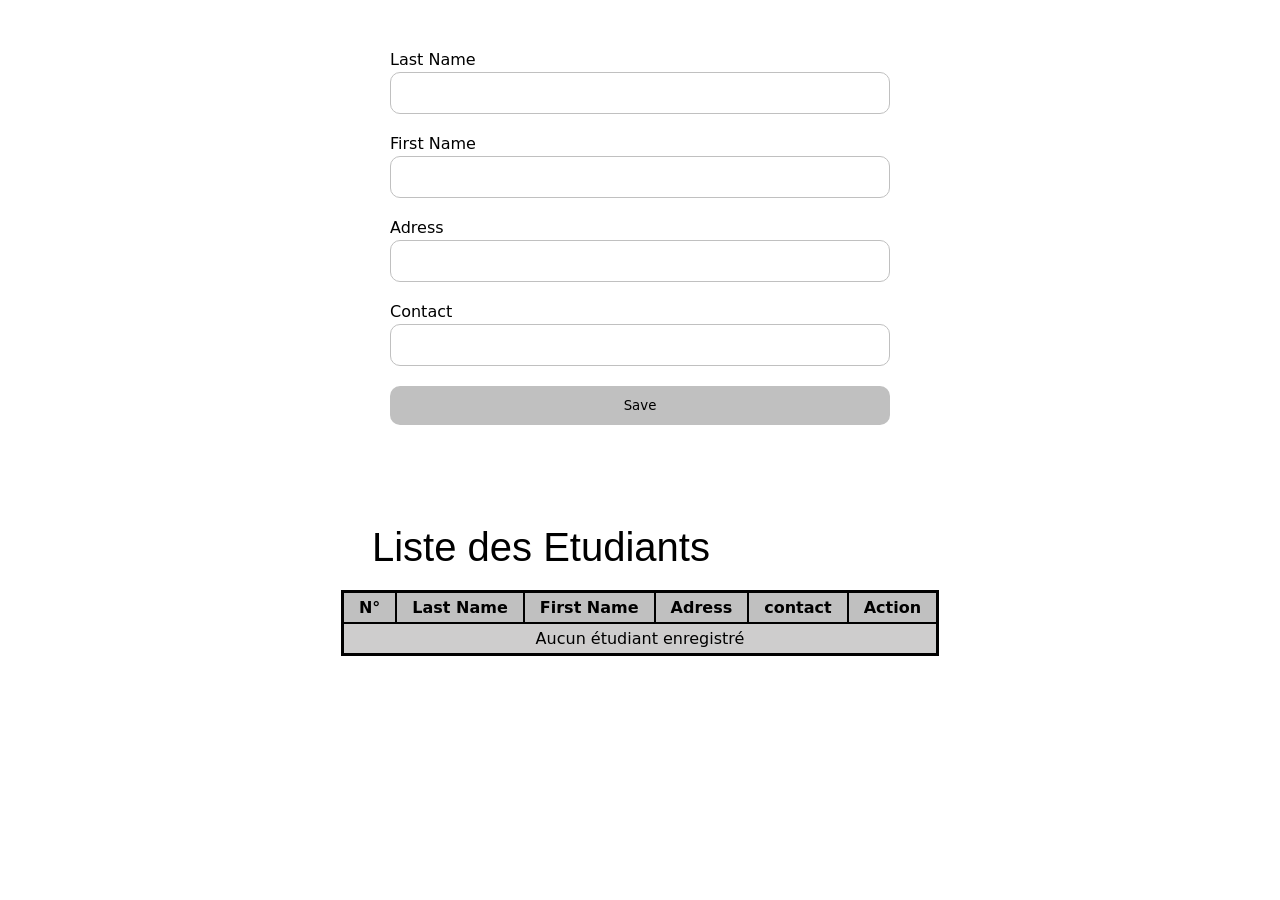
==== index.html @ d04fcae6 "Renommer list.html en index.html" ====
<!DOCTYPE html>
<html lang="en">

<head>
    <meta charset="UTF-8">
    <meta name="viewport" content="width=device-width, initial-scale=1.0">
    <title>listperson</title>
    <link rel="stylesheet" href="list.css">
</head>

<body>
    
    <form class="form" id="studentform">
        <div class="form_item">
            <label for="last_name">Last Name</label>
            <input type="text" name="last_name" id="lastname">
        </div>
        <div class="form_item">
            <label for="first_name">First Name</label>
            <input type="text" name="first_name" id="firstname">
        </div>
        <div class="form_item">
            <label for="adress">Adress</label>
            <input type="text" name="adress" id="adress">
        </div>
        <div class="form_item">
            <label for="contact">Contact</label>
            <input type="number" name="contact" id="contact">
        </div>
        <div class="form_item">
            <button type="submit">Save</button>
        </div>
    </form>
    <div>
        <table>
            <caption class="title"> Liste des Etudiants</caption>
            <thead>
                <tr>
                    <th>N°</th>
                    <th>Last Name</th>
                    <th>First Name</th>
                    <th>Adress</th>
                    <th>contact</th>
                    <th>Action</th>
                </tr>

            </thead>
            <tbody id="tableBody"></tbody>

        </table>
    </div>
    <script src="list.js"></script>
</body>

</html>
---- list.css ----
* {
    padding: o;
    margin: 0;
    font-family: 'system-ui',sans-serif;
}

.form{
    width: 500px;
    margin: 50px auto;
}

.form_item{
    display: flex;
    flex-direction: column;
    gap: 3px;
    margin-bottom: 20px;
}

input{
    height: 38px;
    border-radius: 10px;
    border: 1px solid silver;
}

input:focus{
    outline: none;
}

.form_item button{
    border: none;
    border-radius: 10px;
    padding:12px 10px;
    background-color: silver;
    cursor:pointer;

}
button:hover{
    background-color: rgb(5, 128, 11);
    color:#fff;
    transition: 0.3s;
}


table {
    margin: 100px auto;
    padding: 20px;
    border-collapse: collapse;
    border: 3px solid rgb(0, 0, 0);
    background-color: silver
    
}

.title {
    font-family: 'Franklin Gothic Medium', 'Arial Narrow', Arial, sans-serif;
    color: rgb(0, 0, 0);
    width: 400px;
    font-size: 40px;
    margin-bottom: 20px;

}

tr th {
    border: 2px solid black;
    padding: 5px 15px;
}

tr td {
    border: 2px solid black;
    padding: 5px 15px;

}

tbody tr:nth-child(odd) {
    background-color: rgb(206, 205, 205);
}
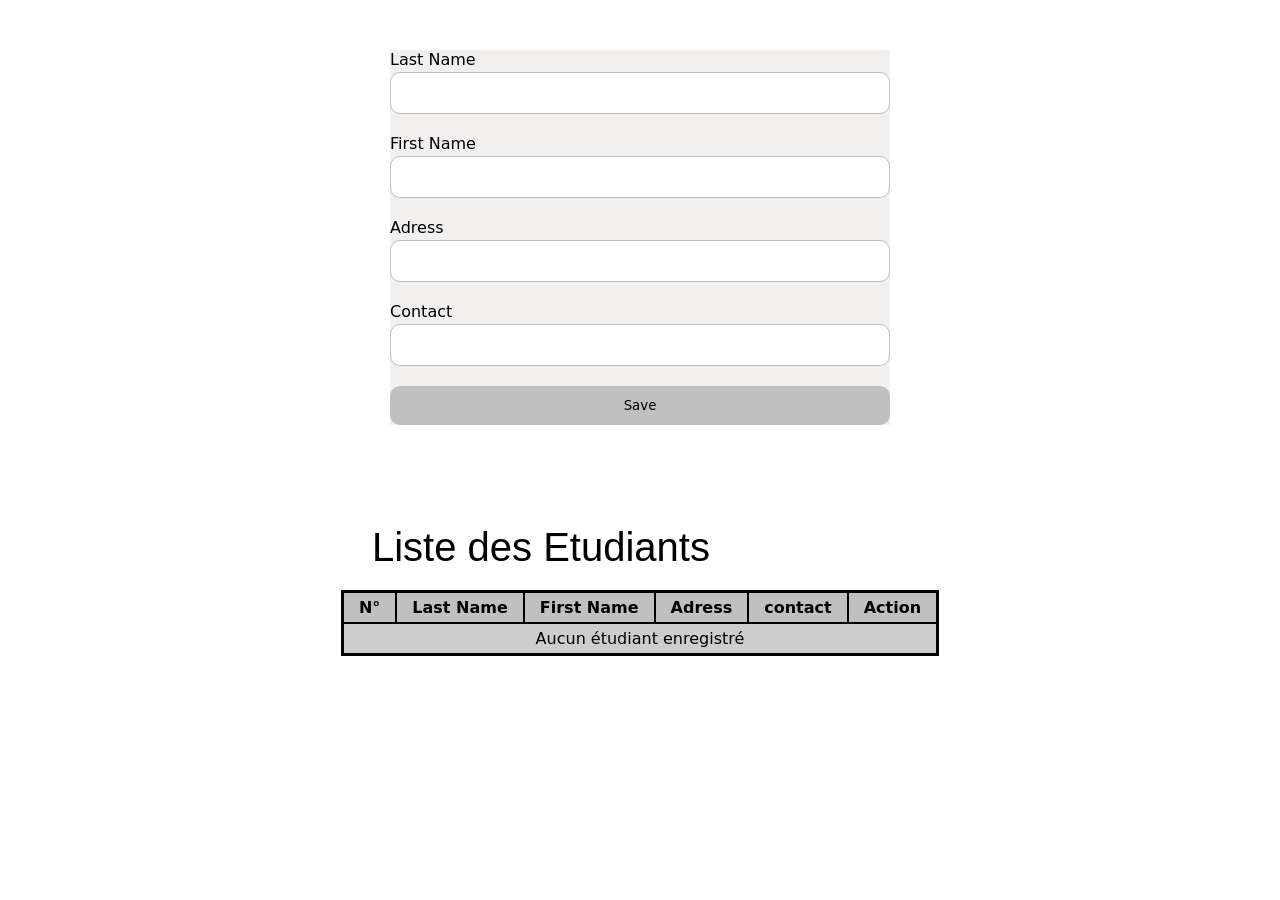
==== commit a9465c37: "Mise à jour JS, CSS et HTML" ====
--- a/index.html
+++ b/index.html
@@ -5,7 +5,7 @@
     <meta charset="UTF-8">
     <meta name="viewport" content="width=device-width, initial-scale=1.0">
     <title>listperson</title>
-    <link rel="stylesheet" href="list.css">
+    <link rel="stylesheet" href="style.css">
 </head>
 
 <body>
@@ -28,7 +28,7 @@
             <input type="number" name="contact" id="contact">
         </div>
         <div class="form_item">
-            <button type="submit">Save</button>
+            <button class="btn-save" type="submit">Save</button>
         </div>
     </form>
     <div>
@@ -49,7 +49,7 @@
 
         </table>
     </div>
-    <script src="list.js"></script>
+    <script src="script.js"></script>
 </body>
 
 </html>
--- a/style.css
+++ b/style.css
@@ -0,0 +1,90 @@
+* {
+    padding: o;
+    margin: 0;
+    font-family: 'system-ui',sans-serif;
+}
+
+.form{
+    width: 500px;
+    margin: 50px auto;
+    background-color: rgb(242, 239, 239);
+}
+
+.form_item{
+    display: flex;
+    flex-direction: column;
+    gap: 3px;
+    margin-bottom: 20px;
+}
+
+input{
+    height: 38px;
+    border-radius: 10px;
+    border: 1px solid silver;
+}
+
+input:focus{
+    outline: none;
+}
+
+.form_item button{
+    border: none;
+    border-radius: 10px;
+    padding:12px 10px;
+    background-color: silver;
+    cursor:pointer;
+
+}
+.btn-save:hover {
+    background-color: rgb(5, 128, 11);
+    color:#fff;
+    transition: 0.3s;
+}
+
+
+table {
+    margin: 100px auto;
+    padding: 20px;
+    border-collapse: collapse;
+    border: 3px solid rgb(0, 0, 0);
+    background-color: silver
+    
+}
+
+.title {
+    font-family: 'Franklin Gothic Medium', 'Arial Narrow', Arial, sans-serif;
+    color: rgb(0, 0, 0);
+    width: 400px;
+    font-size: 40px;
+    margin-bottom: 20px;
+
+}
+
+tr th {
+    border: 2px solid black;
+    padding: 5px 15px;
+}
+
+tr td {
+    border: 2px solid black;
+    padding: 5px 15px;
+
+}
+
+tbody tr:nth-child(odd) {
+    background-color: rgb(206, 205, 205);
+} 
+
+.btn-edit {
+    background-color: yellow;
+    cursor: pointer;
+    border-radius: 10px;
+}
+
+.btn-delete {
+    background-color: red;
+    color: #fff;
+    cursor: pointer;
+    border-radius: 10px;
+}
+
